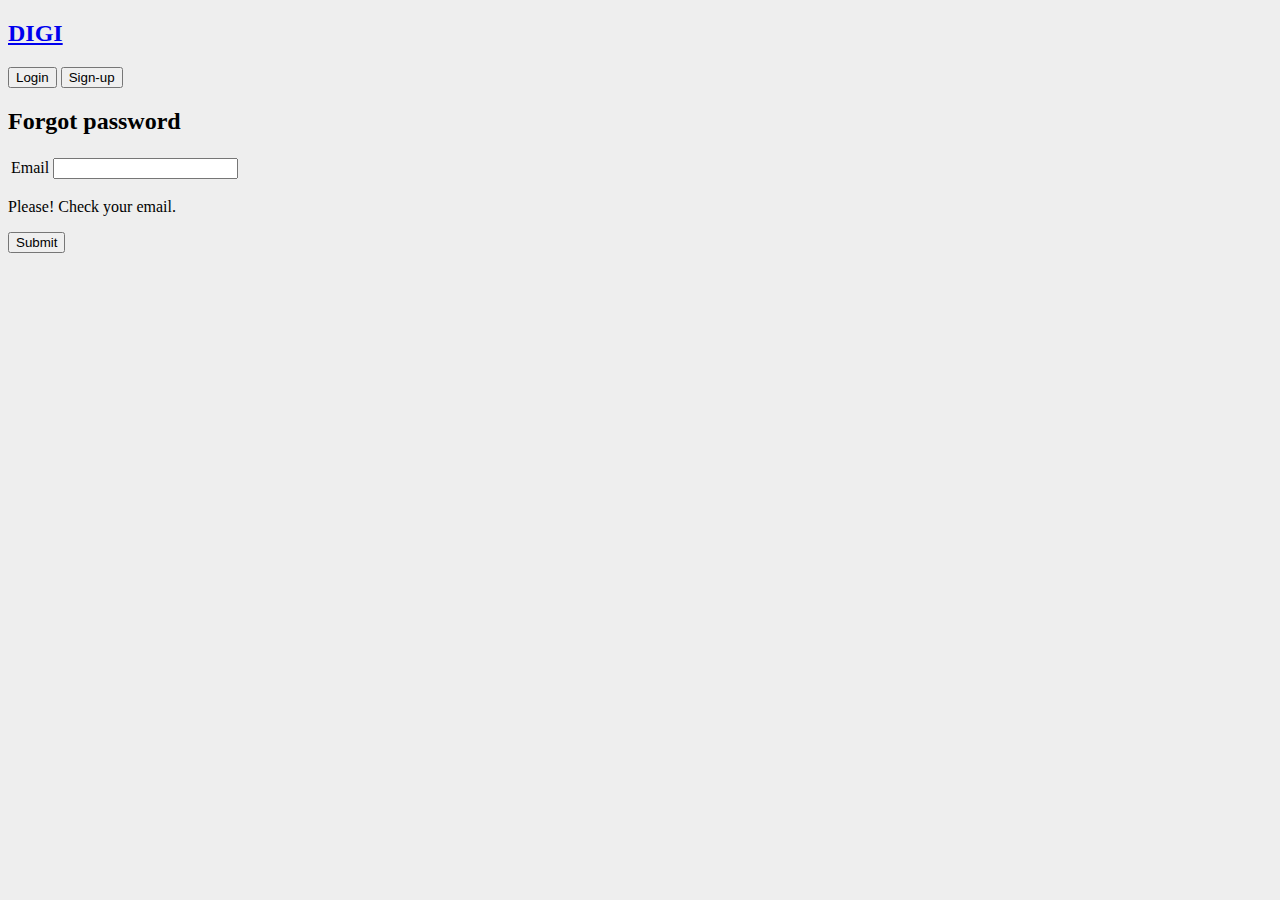
==== html/forgotPassword.html @ 003cc9b5 "update 2-23" ====
<!DOCTYPE html>
<html>
    <head>
        <link rel="stylesheet" href="../css/style.css">
        <link rel="stylesheet" href="../css/forgotPassword.css">
        <link rel="stylesheet" href="../js/server.js">
        <link href="https://cdn.jsdelivr.net/npm/bootstrap@5.0.2/dist/css/bootstrap.min.css" rel="stylesheet" integrity="sha384-EVSTQN3/azprG1Anm3QDgpJLIm9Nao0Yz1ztcQTwFspd3yD65VohhpuuCOmLASjC" crossorigin="anonymous">
        <link rel="stylesheet" href="https://cdnjs.cloudflare.com/ajax/libs/font-awesome/6.1.1/css/all.min.css" >
        <link rel="stylesheet" href="../assets/dist/css/bootstrap.min.css">
        <link rel="canonical" href="https://getbootstrap.com/docs/5.3/examples/headers/">
        <script src="../js/ForgotPassword/forgotpassword.js"></script>
        <title>Website Demo</title>
    </head>

    <body class="body-login body-forgotPassword" style="background-color: rgb(238, 238, 238);">
        <script src="../assets/dist/js/bootstrap.bundle.min.js"></script>
        <header class="p-3 mb-3 border-bottom">
          <div class="container">
            <div class="d-flex flex-wrap align-items-center justify-content-center justify-content-lg-start">
              <a href="#" class="d-flex align-items-center mb-2 mb-lg-0 text-dark text-decoration-none">
                <h2>DIGI</h2>
              </a>
      
              <ul class="nav col-12 col-lg-auto me-lg-auto mb-2 justify-content-center mb-md-0"> 

              </ul>
      
              <div class="text-end">
                  <a href="../index.html "><button type="button" class="btn btn-outline-light me-2">Login</button></a>
                  <a href="../html/signUp.html "><button type="button" class="btn btn-outline-light">Sign-up</button></a>           
              </div>
            </div>
          </div>
        </header>

        <div class="forgotPassword-title">
            <h2>Forgot password</h2>
            <div class="container">
                <div class="row">
                    <div class="col form">
                        <form>
                            <table >
                                <tr>
                                    <td class="title">Email</td>
                                    <td><input class="input" type="email"></td>
                                </tr>
                            </table>
                            <div class="mes">
                                <p>Please! Check your email.</p>
                            </div>
                            <button type="button" onclick="btnForgotPassword()">Submit</button>
                        </form>
                    </div>
                    <!-- <div class="col">
                        <img src="../img/forgotPassword.png" alt="Login photo">
                    </div> -->
                </div>
            </div>
        </div>
    </body>
</html>
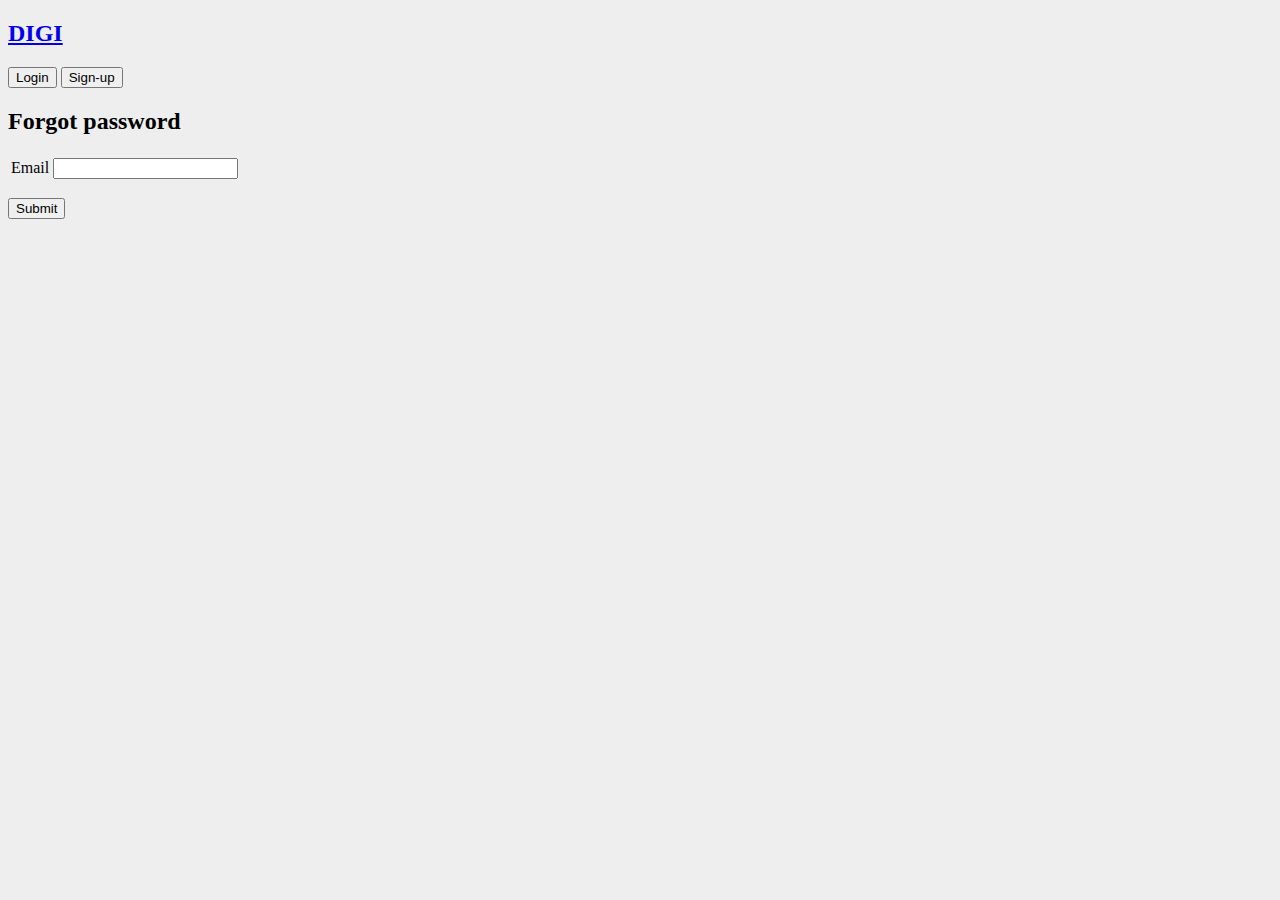
==== commit 672446c0: "23-2" ====
--- a/html/forgotPassword.html
+++ b/html/forgotPassword.html
@@ -42,11 +42,13 @@
                             <table >
                                 <tr>
                                     <td class="title">Email</td>
-                                    <td><input class="input" type="email"></td>
+                                    <td><input id="txtForgotPasswordEmail" class="input" type="email"></td>
                                 </tr>
+                                
                             </table>
+
                             <div class="mes">
-                                <p>Please! Check your email.</p>
+                                <p id="txtForgotPasswordNote"></p>
                             </div>
                             <button type="button" onclick="btnForgotPassword()">Submit</button>
                         </form>
